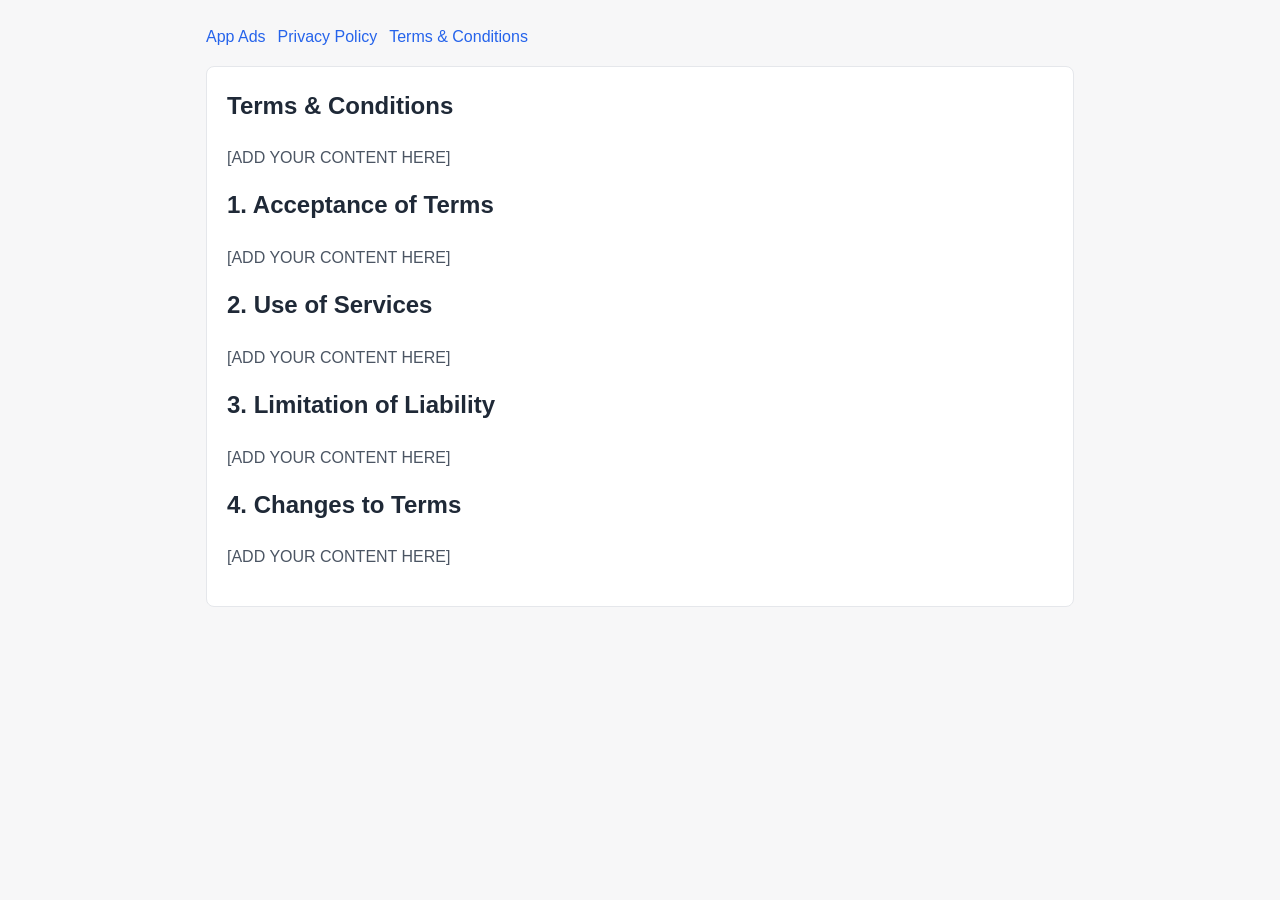
==== term-and-conditions/index.html @ df6356ce "Add GitHub Pages route-based policy pages with shared styling Agent-Logs-Url: https://github.com/Haf" ====
<!doctype html>
<html lang="en">
  <head>
    <meta charset="UTF-8" />
    <meta name="viewport" content="width=device-width, initial-scale=1.0" />
    <title>Terms and Conditions</title>
    <link rel="stylesheet" href="../style.css" />
  </head>
  <body>
    <main>
      <nav aria-label="Page navigation">
        <a href="/app-ads.txt">App Ads</a>
        <a href="/privacy-policy">Privacy Policy</a>
        <a href="/term-and-conditions">Terms &amp; Conditions</a>
      </nav>

      <section>
        <h1>Terms &amp; Conditions</h1>
        <p>[ADD YOUR CONTENT HERE]</p>

        <h2>1. Acceptance of Terms</h2>
        <p>[ADD YOUR CONTENT HERE]</p>

        <h2>2. Use of Services</h2>
        <p>[ADD YOUR CONTENT HERE]</p>

        <h2>3. Limitation of Liability</h2>
        <p>[ADD YOUR CONTENT HERE]</p>

        <h2>4. Changes to Terms</h2>
        <p>[ADD YOUR CONTENT HERE]</p>
      </section>
    </main>
  </body>
</html>
---- style.css ----
:root {
  color-scheme: light;
  --bg: #f7f7f8;
  --surface: #ffffff;
  --text: #1f2937;
  --muted: #4b5563;
  --border: #e5e7eb;
  --link: #2563eb;
}

* {
  box-sizing: border-box;
}

body {
  margin: 0;
  font-family: -apple-system, BlinkMacSystemFont, "Segoe UI", Roboto, Helvetica, Arial, sans-serif;
  background: var(--bg);
  color: var(--text);
  line-height: 1.6;
}

main {
  max-width: 900px;
  margin: 24px auto;
  padding: 0 16px;
}

section {
  background: var(--surface);
  border: 1px solid var(--border);
  border-radius: 8px;
  padding: 20px;
}

h1,
h2,
h3 {
  margin-top: 0;
}

nav {
  display: flex;
  flex-wrap: wrap;
  gap: 12px;
  margin-bottom: 16px;
}

a {
  color: var(--link);
  text-decoration: none;
}

a:hover {
  text-decoration: underline;
}

code,
pre {
  font-family: ui-monospace, SFMono-Regular, Menlo, Monaco, Consolas, "Liberation Mono", "Courier New", monospace;
}

pre {
  white-space: pre-wrap;
  word-break: break-word;
  background: #f3f4f6;
  border: 1px solid var(--border);
  border-radius: 6px;
  padding: 14px;
  margin: 0;
}

p,
li {
  color: var(--muted);
}

@media (max-width: 640px) {
  main {
    margin: 16px auto;
  }

  section {
    padding: 16px;
  }
}
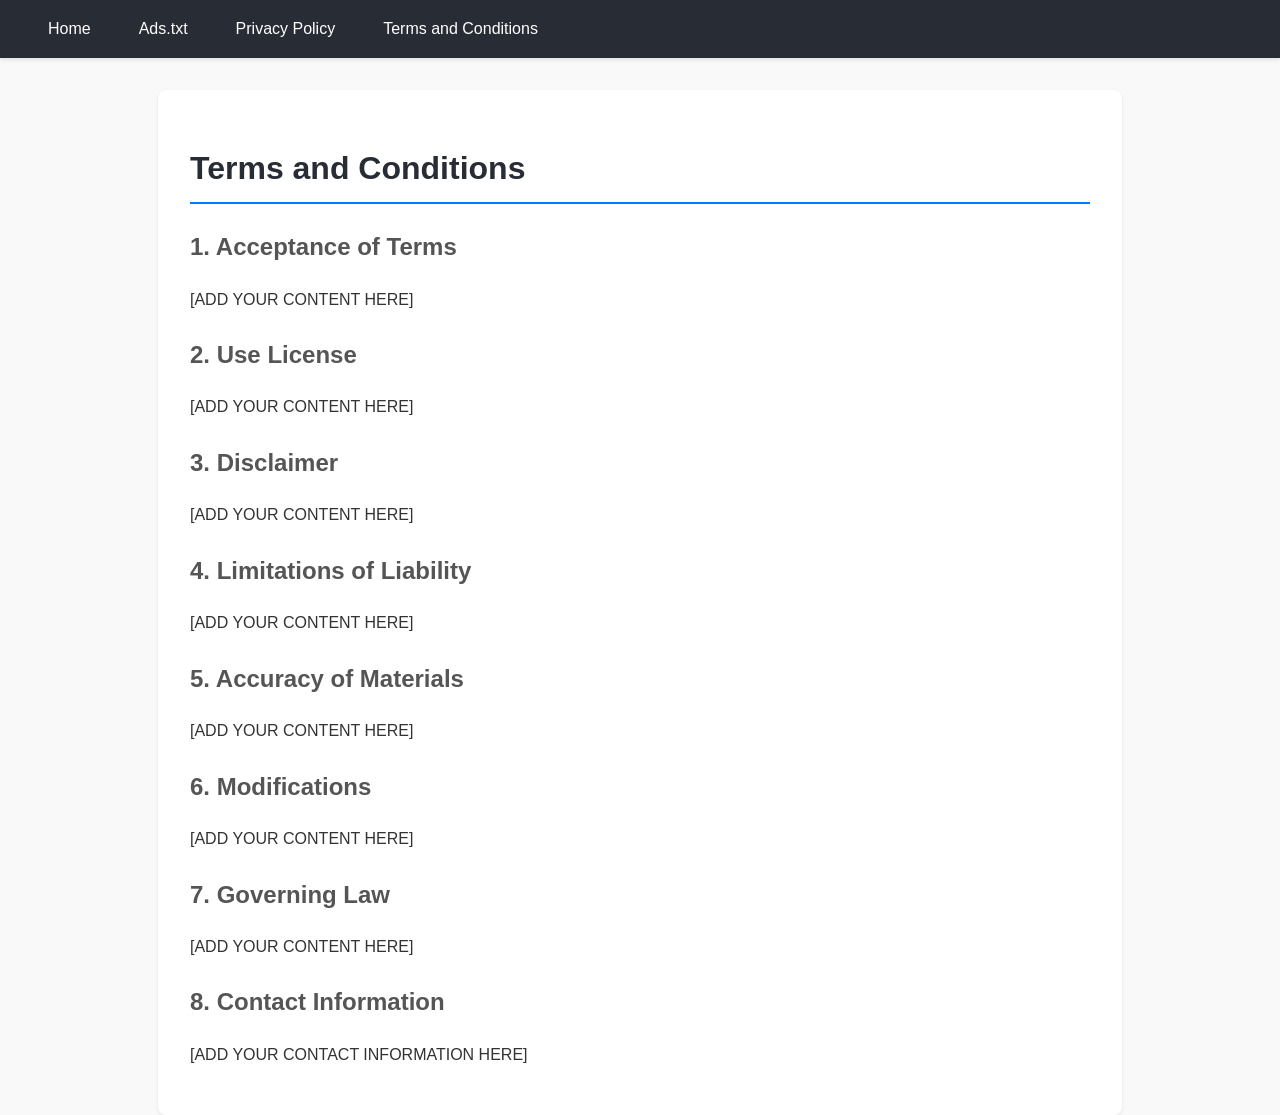
==== commit e0994148: "Create terms and conditions HTML file" ====
--- a/term-and-conditions/index.html
+++ b/term-and-conditions/index.html
@@ -1,35 +1,48 @@
-<!doctype html>
+<!DOCTYPE html>
 <html lang="en">
-  <head>
-    <meta charset="UTF-8" />
-    <meta name="viewport" content="width=device-width, initial-scale=1.0" />
+<head>
+    <meta charset="UTF-8">
+    <meta name="viewport" content="width=device-width, initial-scale=1.0">
+    <link rel="stylesheet" href="../style.css">
     <title>Terms and Conditions</title>
-    <link rel="stylesheet" href="../style.css" />
-  </head>
-  <body>
+</head>
+<body>
+    <header>
+        <nav>
+            <ul>
+                <li><a href="../index.html">Home</a></li>
+                <li><a href="../app-ads.txt/index.html">Ads.txt</a></li>
+                <li><a href="../privacy-policy/index.html">Privacy Policy</a></li>
+                <li><a href="index.html">Terms and Conditions</a></li>
+            </ul>
+        </nav>
+    </header>
     <main>
-      <nav aria-label="Page navigation">
-        <a href="/app-ads.txt">App Ads</a>
-        <a href="/privacy-policy">Privacy Policy</a>
-        <a href="/term-and-conditions">Terms &amp; Conditions</a>
-      </nav>
-
-      <section>
-        <h1>Terms &amp; Conditions</h1>
-        <p>[ADD YOUR CONTENT HERE]</p>
-
+        <h1>Terms and Conditions</h1>
+        
         <h2>1. Acceptance of Terms</h2>
         <p>[ADD YOUR CONTENT HERE]</p>
-
-        <h2>2. Use of Services</h2>
+        
+        <h2>2. Use License</h2>
         <p>[ADD YOUR CONTENT HERE]</p>
-
-        <h2>3. Limitation of Liability</h2>
+        
+        <h2>3. Disclaimer</h2>
         <p>[ADD YOUR CONTENT HERE]</p>
-
-        <h2>4. Changes to Terms</h2>
+        
+        <h2>4. Limitations of Liability</h2>
         <p>[ADD YOUR CONTENT HERE]</p>
-      </section>
+        
+        <h2>5. Accuracy of Materials</h2>
+        <p>[ADD YOUR CONTENT HERE]</p>
+        
+        <h2>6. Modifications</h2>
+        <p>[ADD YOUR CONTENT HERE]</p>
+        
+        <h2>7. Governing Law</h2>
+        <p>[ADD YOUR CONTENT HERE]</p>
+        
+        <h2>8. Contact Information</h2>
+        <p>[ADD YOUR CONTACT INFORMATION HERE]</p>
     </main>
-  </body>
-</html>
+</body>
+</html>
--- a/style.css
+++ b/style.css
@@ -1,86 +1,81 @@
-:root {
-  color-scheme: light;
-  --bg: #f7f7f8;
-  --surface: #ffffff;
-  --text: #1f2937;
-  --muted: #4b5563;
-  --border: #e5e7eb;
-  --link: #2563eb;
+body {
+    font-family: -apple-system, BlinkMacSystemFont, 'Segoe UI', Roboto, 'Helvetica Neue', Arial, sans-serif;
+    line-height: 1.6;
+    color: #333;
+    background-color: #f9f9f9;
+    margin: 0;
+    padding: 0;
 }
 
-* {
-  box-sizing: border-box;
+header {
+    background-color: #282c34;
+    color: white;
+    padding: 1rem 0;
+    margin-bottom: 2rem;
+    box-shadow: 0 2px 4px rgba(0,0,0,0.1);
 }
 
-body {
-  margin: 0;
-  font-family: -apple-system, BlinkMacSystemFont, "Segoe UI", Roboto, Helvetica, Arial, sans-serif;
-  background: var(--bg);
-  color: var(--text);
-  line-height: 1.6;
+nav ul {
+    list-style: none;
+    margin: 0;
+    padding: 0 2rem;
+    display: flex;
+    flex-wrap: wrap;
+    gap: 1rem;
+}
+
+nav a {
+    color: white;
+    text-decoration: none;
+    padding: 0.5rem 1rem;
+    border-radius: 4px;
+    transition: background-color 0.3s ease;
+}
+
+nav a:hover {
+    background-color: #555;
 }
 
 main {
-  max-width: 900px;
-  margin: 24px auto;
-  padding: 0 16px;
+    max-width: 900px;
+    margin: 0 auto;
+    padding: 2rem;
+    background-color: white;
+    border-radius: 8px;
+    box-shadow: 0 1px 3px rgba(0,0,0,0.1);
 }
 
-section {
-  background: var(--surface);
-  border: 1px solid var(--border);
-  border-radius: 8px;
-  padding: 20px;
+h1 {
+    color: #282c34;
+    border-bottom: 2px solid #007bff;
+    padding-bottom: 0.5rem;
 }
 
-h1,
-h2,
-h3 {
-  margin-top: 0;
+h2 {
+    color: #555;
+    margin-top: 1.5rem;
 }
 
-nav {
-  display: flex;
-  flex-wrap: wrap;
-  gap: 12px;
-  margin-bottom: 16px;
-}
-
-a {
-  color: var(--link);
-  text-decoration: none;
-}
-
-a:hover {
-  text-decoration: underline;
-}
-
-code,
-pre {
-  font-family: ui-monospace, SFMono-Regular, Menlo, Monaco, Consolas, "Liberation Mono", "Courier New", monospace;
+p {
+    margin: 1rem 0;
 }
 
 pre {
-  white-space: pre-wrap;
-  word-break: break-word;
-  background: #f3f4f6;
-  border: 1px solid var(--border);
-  border-radius: 6px;
-  padding: 14px;
-  margin: 0;
+    background-color: #f4f4f4;
+    border: 1px solid #ddd;
+    border-radius: 4px;
+    padding: 1rem;
+    overflow-x: auto;
+    font-family: 'Courier New', monospace;
 }
 
-p,
-li {
-  color: var(--muted);
-}
-
-@media (max-width: 640px) {
-  main {
-    margin: 16px auto;
-  }
-
-  section {
-    padding: 16px;
-  }
-}
+@media (max-width: 768px) {
+    nav ul {
+        flex-direction: column;
+        padding: 1rem;
+    }
+    
+    main {
+        padding: 1rem;
+    }
+}
